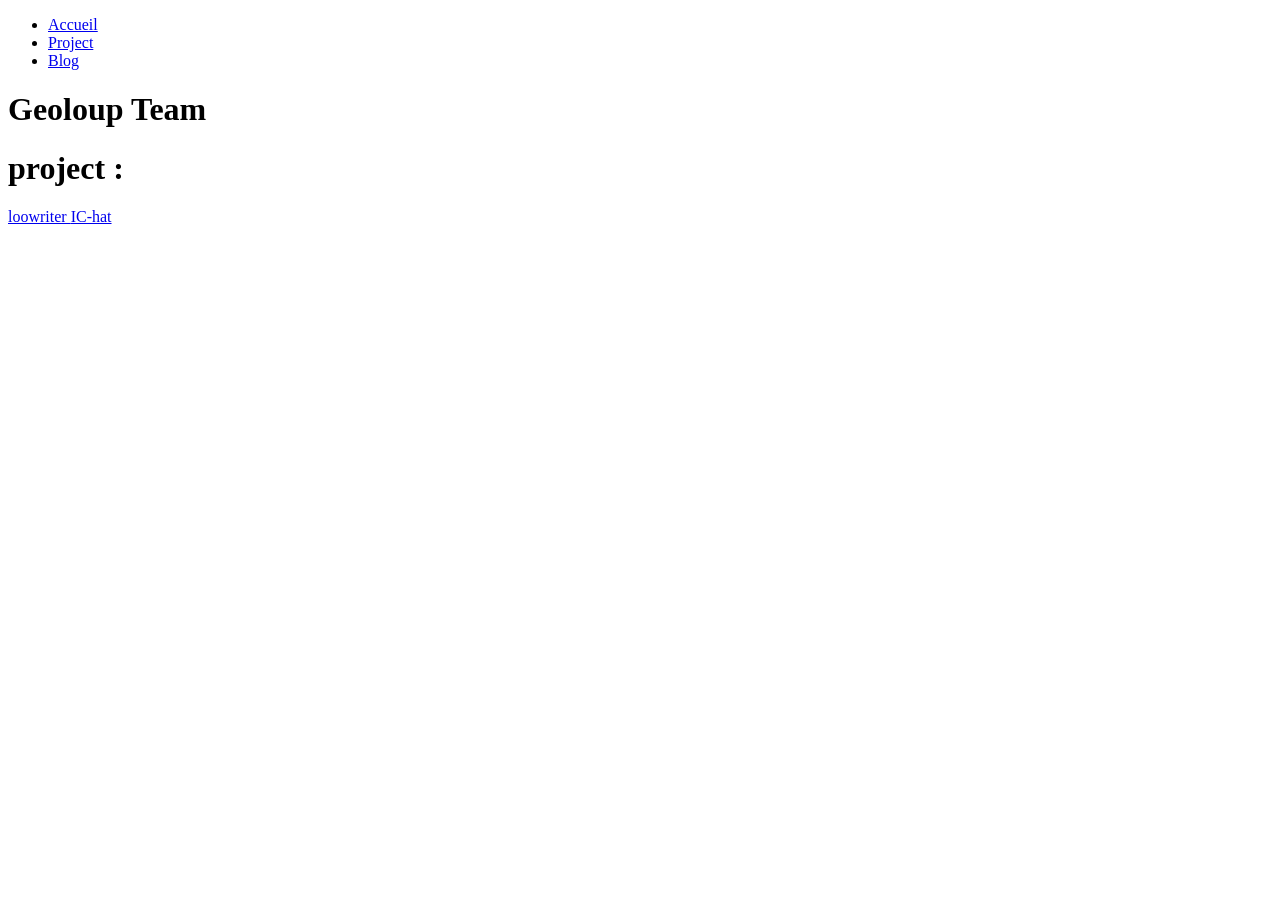
==== blog/index.html @ bdd1e913 "add last project and blog" ====
<!DOCTYPE html>
<html lang="fr">
    <head>
        <meta charset="UTF-8">
        <meta http-equiv="X-UA-Compatible" content="IE=edge">
        <meta name="viewport" content="width=device-width, initial-scale=1.0">
        <link rel="stylesheet" href="style.css">
        <title>Geoloup Team</title>
    </head>
    <body>
        <div class="navBar">
            <ul>
                <li class="active">
                    <a href="index">
                        Accueil
                    </a>
                </li>

                <li>
                    <a href="project">
                        Project
                    </a>
                </li>

                <li>
                    <a href="blog">
                        Blog
                    </a>
                </li>
            </ul>
        </div>
        <div class="titre">
            <h1>Geoloup Team</h1>
        </div>
        <div class="text">
            <h1 class="texta">project : </h1>
        </div>
        <div class="bouton">
            <a class="btn" alt="loowriter" href="https://github.geoloup.com/">
                loowriter
            </a>
            <a class="btn" alt="Ic-hat" href="https://chat.geoloup.com">
                IC-hat
            </a>
        </div>
    </body>
</html>
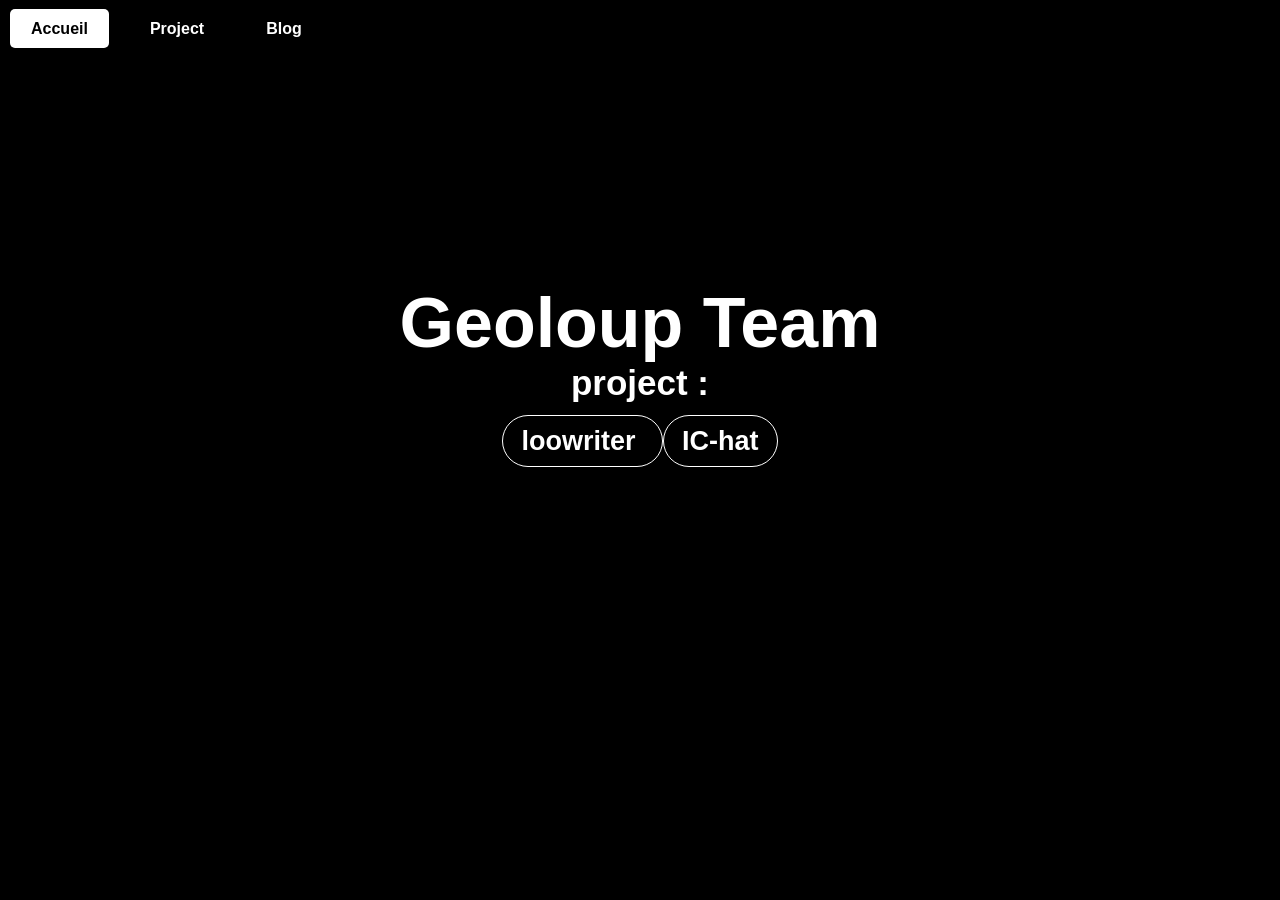
==== commit 156c443e: "d" ====
--- a/blog/index.html
+++ b/blog/index.html
@@ -4,7 +4,7 @@
         <meta charset="UTF-8">
         <meta http-equiv="X-UA-Compatible" content="IE=edge">
         <meta name="viewport" content="width=device-width, initial-scale=1.0">
-        <link rel="stylesheet" href="style.css">
+        <link rel="stylesheet" href="../style.css">
         <title>Geoloup Team</title>
     </head>
     <body>
--- a/style.css
+++ b/style.css
@@ -0,0 +1,109 @@
+* {
+    padding: 0;
+    margin: 0;
+    box-sizing: border-box;
+    font-family: 'Roboto', sans-serif;
+    font-weight: 600;
+}
+body  {
+    background:black;
+    margin:0;
+}
+.logo a {
+    padding: 0px 20px;
+    border: 1px solid transparent;
+    height: 10px;
+    width: 10px;
+    text-transform: uppercase;
+    text-decoration: none;
+}
+
+ul {
+    list-style: none;
+    float: left;
+    display: flex;
+    margin-top: 20px;
+}
+
+ul li a {
+    text-decoration: none;
+    color: #fff;
+    padding: 10px 20px;
+    border: 1px solid transparent;
+    margin: 10px;
+    border-radius: 5px;
+    transition: 0.6s ease;
+    cursor: pointer;
+}
+
+ul li a:hover {
+    background: #fff;
+    color: #000;
+    border-radius: 10px;
+}
+
+ul li.active a {
+    background: #fff;    
+    color: #000;
+}
+
+.navBar {
+    width: 100vw;
+    height: 58px;
+}
+
+.titre {
+    text-align: center;
+    margin-top: 25vh;
+}
+.text {
+    text-align: center;
+}
+.texta {
+    color: #fff;
+    font-size: 35px;
+}
+.titre h1 {
+    color: #fff;
+    font-size: 70px;
+}
+
+.bouton {
+    height: auto;
+    text-align: center;
+    margin-top: 23px;
+}
+.bouton a {
+    border: 1px solid #fff;
+    border-radius: 50px;
+    text-decoration: none;
+    color:white;
+    font-size: 27px;
+    padding: 10px 18.5px;
+    margin-bottom:15px;
+}
+
+.btn {
+    transition: 00.6s ease;
+}
+
+.btn:hover {
+    background-color: #fff;
+    color: #000;
+}
+
+.project-card {
+    color:black;
+    background:white;
+    border-radius: 18px;
+    margin: 15px;
+    padding: 6px;
+}
+
+.project-date {
+    text-align: right;
+    font-size: 17px;
+}
+.project-name {
+    font-weight: bold;
+}
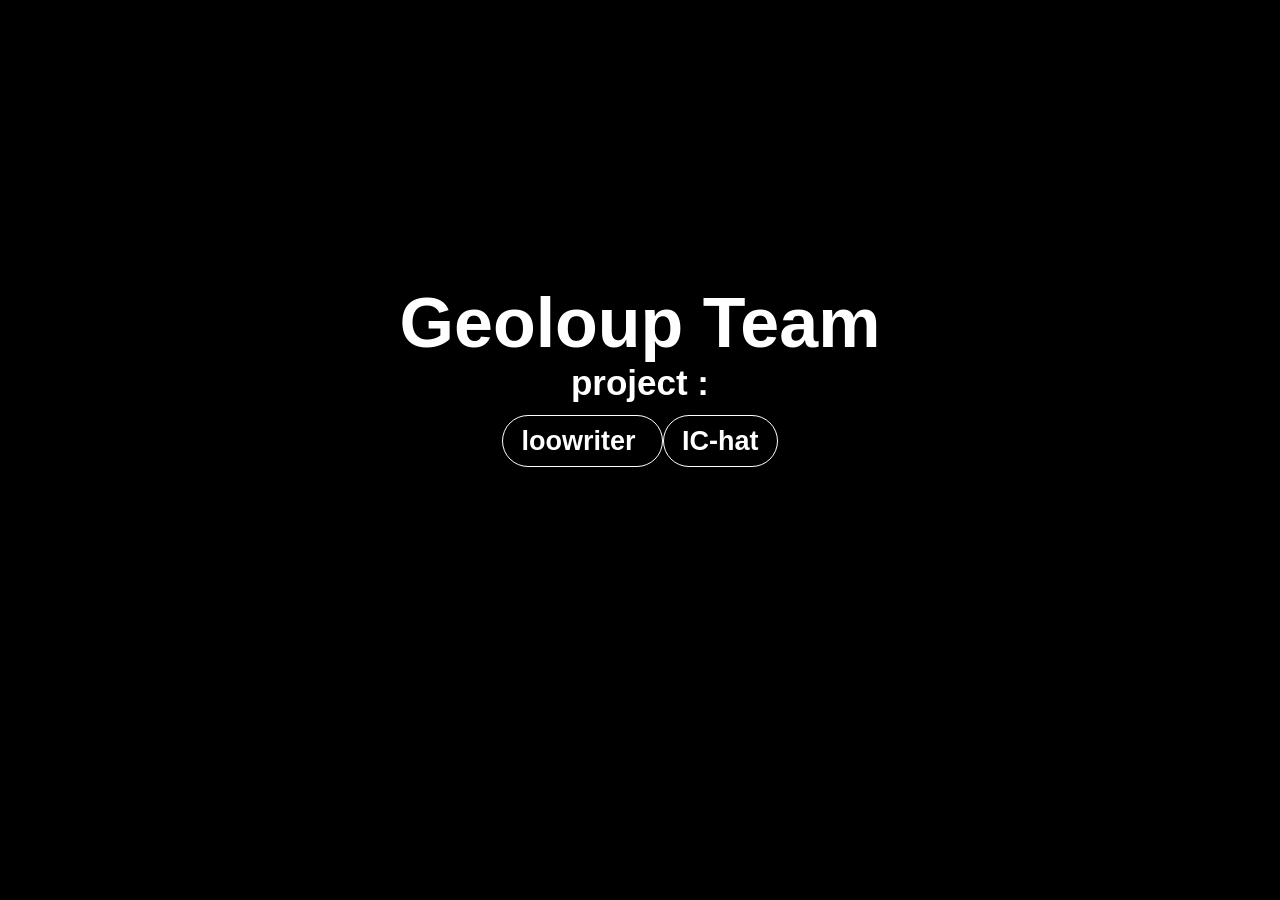
==== commit 759cecb6: "created script for the navbar" ====
--- a/blog/index.html
+++ b/blog/index.html
@@ -8,27 +8,7 @@
         <title>Geoloup Team</title>
     </head>
     <body>
-        <div class="navBar">
-            <ul>
-                <li class="active">
-                    <a href="index">
-                        Accueil
-                    </a>
-                </li>
-
-                <li>
-                    <a href="project">
-                        Project
-                    </a>
-                </li>
-
-                <li>
-                    <a href="blog">
-                        Blog
-                    </a>
-                </li>
-            </ul>
-        </div>
+        <div class="navBar" id="NavBar"></div>
         <div class="titre">
             <h1>Geoloup Team</h1>
         </div>
@@ -43,5 +23,6 @@
                 IC-hat
             </a>
         </div>
+        <script src="https://geoloup.com/navbar.js"></script>
     </body>
 </html>
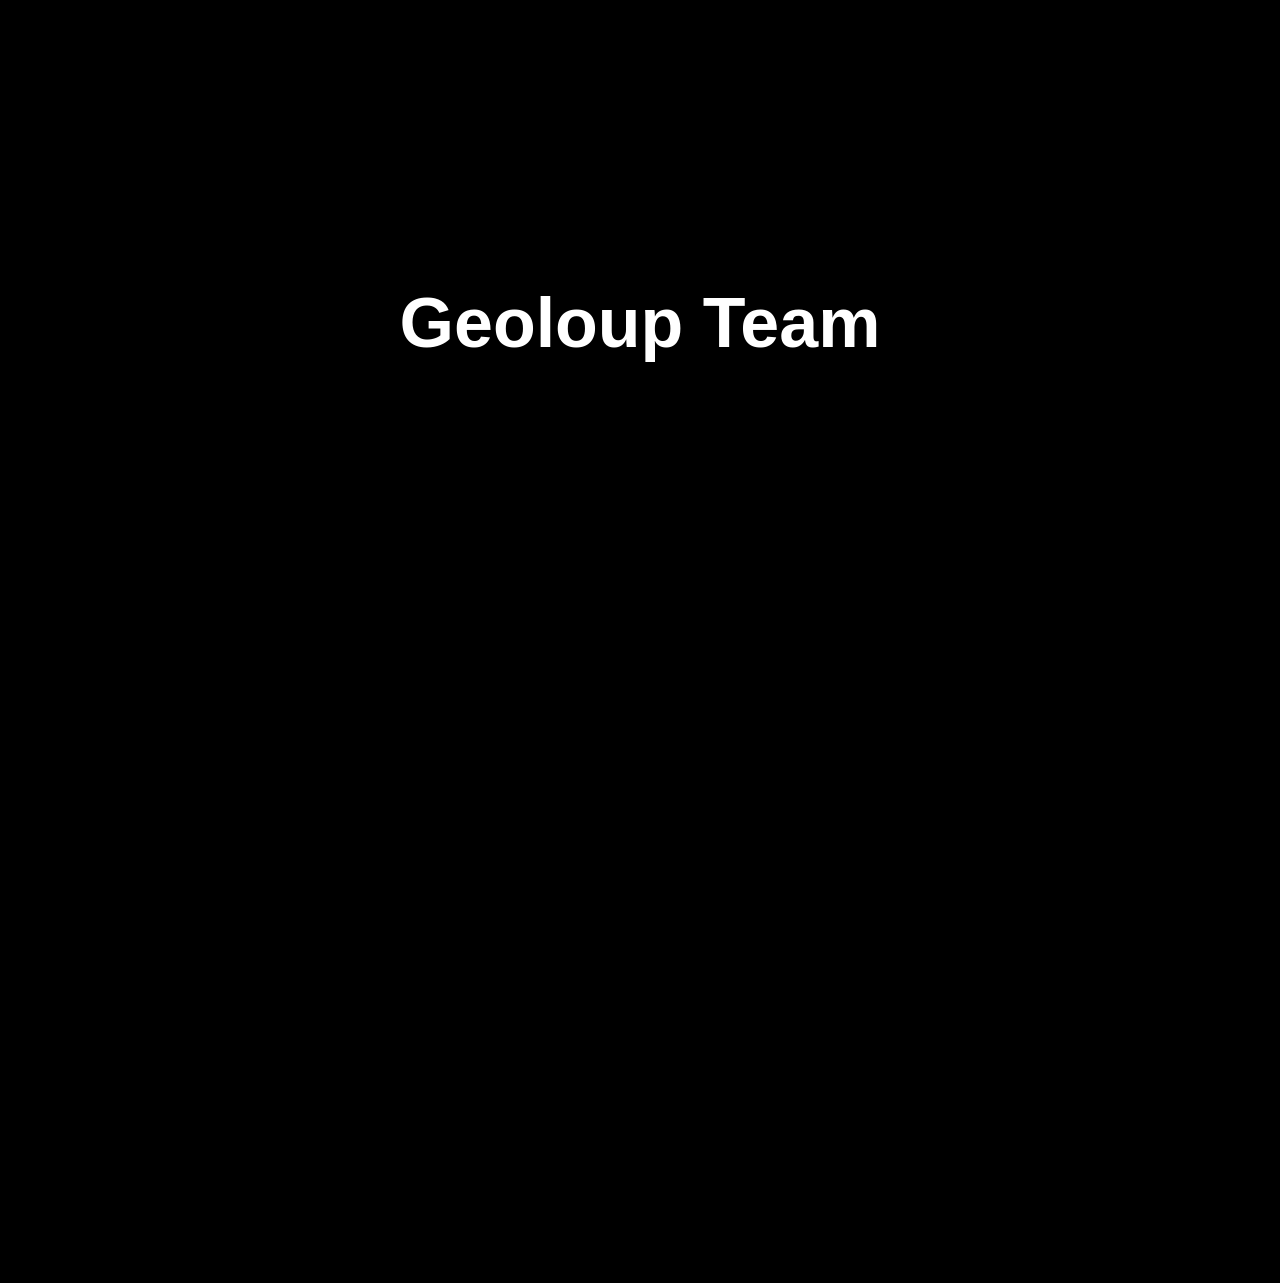
==== commit 9ad83c2c: "Restartig website coding" ====
--- a/blog/index.html
+++ b/blog/index.html
@@ -1,28 +1,65 @@
 <!DOCTYPE html>
 <html lang="fr">
-    <head>
-        <meta charset="UTF-8">
-        <meta http-equiv="X-UA-Compatible" content="IE=edge">
-        <meta name="viewport" content="width=device-width, initial-scale=1.0">
-        <link rel="stylesheet" href="../style.css">
-        <title>Geoloup Team</title>
-    </head>
-    <body>
-        <div class="navBar" id="NavBar"></div>
-        <div class="titre">
-            <h1>Geoloup Team</h1>
+
+<head>
+    <meta charset="UTF-8">
+    <meta http-equiv="X-UA-Compatible" content="IE=edge">
+    <meta name="viewport" content="width=device-width, initial-scale=1.0">
+    <link rel="stylesheet" href="../style.css">
+    <title>Geoloup Team</title>
+</head>
+
+<body>
+    <div class="navBar" id="NavBar"></div>
+    <div class="titre">
+        <h1>Geoloup Team</h1>
+    </div>
+
+    <div class="row">
+        <div class="leftcolumn">
+            <div class="card">
+                <h2>TITLE HEADING</h2>
+                <h5>Title description, Dec 7, 2017</h5>
+                <div class="fakeimg" style="height:200px;">Image</div>
+                <p>Some text..</p>
+                <p>Sunt in culpa qui officia deserunt mollit anim id est laborum consectetur adipiscing elit, sed do
+                    eiusmod tempor incididunt ut labore et dolore magna aliqua. Ut enim ad minim veniam, quis nostrud
+                    exercitation ullamco.</p>
+            </div>
+            <div class="card">
+                <h2>TITLE HEADING</h2>
+                <h5>Title description, Sep 2, 2017</h5>
+                <div class="fakeimg" style="height:200px;">Image</div>
+                <p>Some text..</p>
+                <p>Sunt in culpa qui officia deserunt mollit anim id est laborum consectetur adipiscing elit, sed do
+                    eiusmod tempor incididunt ut labore et dolore magna aliqua. Ut enim ad minim veniam, quis nostrud
+                    exercitation ullamco.</p>
+            </div>
         </div>
-        <div class="text">
-            <h1 class="texta">project : </h1>
+        <div class="rightcolumn">
+            <div class="card">
+                <h2>About Me</h2>
+                <div class="fakeimg" style="height:100px;">Image</div>
+                <p>Some text about me in culpa qui officia deserunt mollit anim..</p>
+            </div>
+            <div class="card">
+                <h3>Popular Post</h3>
+                <div class="fakeimg">Image</div><br>
+                <div class="fakeimg">Image</div><br>
+                <div class="fakeimg">Image</div>
+            </div>
+            <div class="card">
+                <h3>Follow Me</h3>
+                <p>Some text..</p>
+            </div>
         </div>
-        <div class="bouton">
-            <a class="btn" alt="loowriter" href="https://github.geoloup.com/">
-                loowriter
-            </a>
-            <a class="btn" alt="Ic-hat" href="https://chat.geoloup.com">
-                IC-hat
-            </a>
-        </div>
-        <script src="https://geoloup.com/navbar.js"></script>
-    </body>
-</html>
+    </div>
+
+    <div class="footer">
+        <h2>Footer</h2>
+    </div>
+
+    <script src="https://geoloup.com/navbar.js"></script>
+</body>
+
+</html>
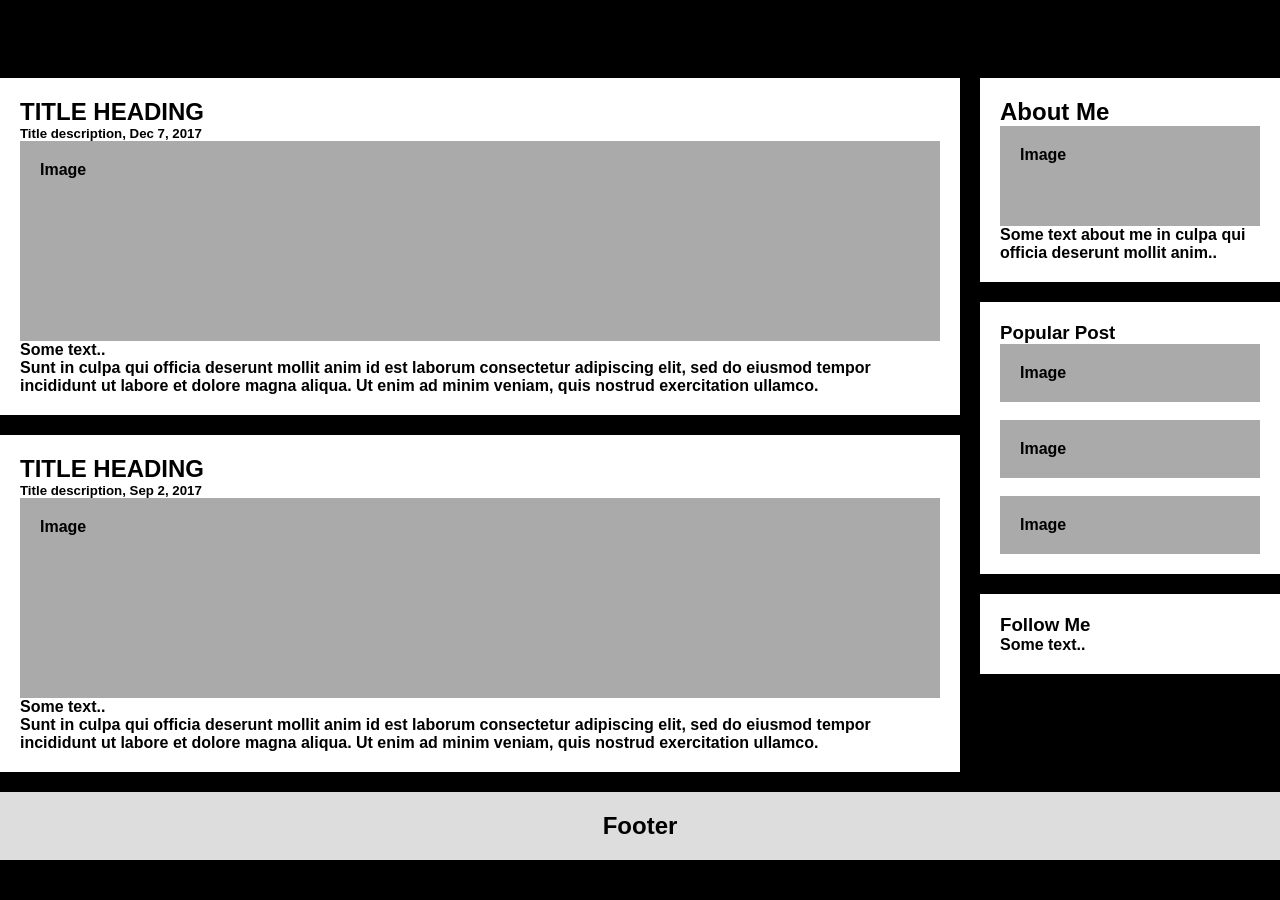
==== commit 3bc7c85f: "Working on the blog" ====
--- a/blog/index.html
+++ b/blog/index.html
@@ -6,14 +6,12 @@
     <meta http-equiv="X-UA-Compatible" content="IE=edge">
     <meta name="viewport" content="width=device-width, initial-scale=1.0">
     <link rel="stylesheet" href="../style.css">
+    <link rel="stylesheet" href="blog.css">
     <title>Geoloup Team</title>
 </head>
 
 <body>
     <div class="navBar" id="NavBar"></div>
-    <div class="titre">
-        <h1>Geoloup Team</h1>
-    </div>
 
     <div class="row">
         <div class="leftcolumn">
--- a/blog/blog.css
+++ b/blog/blog.css
@@ -0,0 +1,50 @@
+/* Create two unequal columns that floats next to each other */
+/* Left column */
+.leftcolumn {   
+    float: left;
+    width: 75%;
+  }
+  
+  /* Right column */
+  .rightcolumn {
+    float: left;
+    width: 25%;
+    padding-left: 20px;
+  }
+  
+  /* Fake image */
+  .fakeimg {
+    background-color: #aaa;
+    width: 100%;
+    padding: 20px;
+  }
+  
+  /* Add a card effect for articles */
+  .card {
+     background-color: white;
+     padding: 20px;
+     margin-top: 20px;
+  }
+  
+  /* Clear floats after the columns */
+  .row:after {
+    content: "";
+    display: table;
+    clear: both;
+  }
+  
+  /* Footer */
+  .footer {
+    padding: 20px;
+    text-align: center;
+    background: #ddd;
+    margin-top: 20px;
+  }
+  
+  /* Responsive layout - when the screen is less than 800px wide, make the two columns stack on top of each other instead of next to each other */
+  @media screen and (max-width: 800px) {
+    .leftcolumn, .rightcolumn {   
+      width: 100%;
+      padding: 0;
+    }
+  }
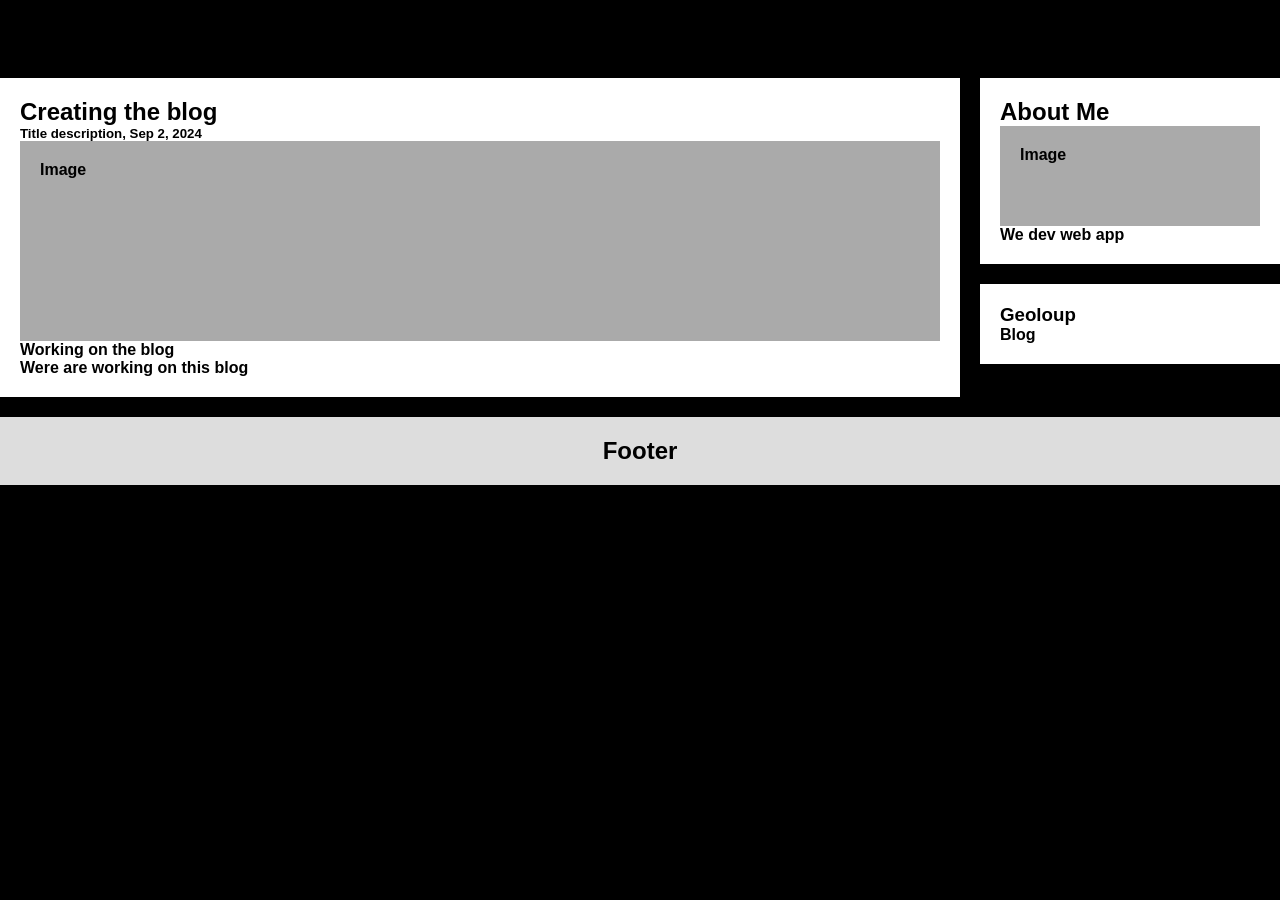
==== commit e79e78db: "Working on the blog" ====
--- a/blog/index.html
+++ b/blog/index.html
@@ -16,39 +16,22 @@
     <div class="row">
         <div class="leftcolumn">
             <div class="card">
-                <h2>TITLE HEADING</h2>
-                <h5>Title description, Dec 7, 2017</h5>
+                <h2>Creating the blog</h2>
+                <h5>Title description, Sep 2, 2024</h5>
                 <div class="fakeimg" style="height:200px;">Image</div>
-                <p>Some text..</p>
-                <p>Sunt in culpa qui officia deserunt mollit anim id est laborum consectetur adipiscing elit, sed do
-                    eiusmod tempor incididunt ut labore et dolore magna aliqua. Ut enim ad minim veniam, quis nostrud
-                    exercitation ullamco.</p>
-            </div>
-            <div class="card">
-                <h2>TITLE HEADING</h2>
-                <h5>Title description, Sep 2, 2017</h5>
-                <div class="fakeimg" style="height:200px;">Image</div>
-                <p>Some text..</p>
-                <p>Sunt in culpa qui officia deserunt mollit anim id est laborum consectetur adipiscing elit, sed do
-                    eiusmod tempor incididunt ut labore et dolore magna aliqua. Ut enim ad minim veniam, quis nostrud
-                    exercitation ullamco.</p>
+                <p>Working on the blog</p>
+                <p>Were are working on this blog</p>
             </div>
         </div>
         <div class="rightcolumn">
             <div class="card">
                 <h2>About Me</h2>
                 <div class="fakeimg" style="height:100px;">Image</div>
-                <p>Some text about me in culpa qui officia deserunt mollit anim..</p>
+                <p>We dev web app</p>
             </div>
             <div class="card">
-                <h3>Popular Post</h3>
-                <div class="fakeimg">Image</div><br>
-                <div class="fakeimg">Image</div><br>
-                <div class="fakeimg">Image</div>
-            </div>
-            <div class="card">
-                <h3>Follow Me</h3>
-                <p>Some text..</p>
+                <h3>Geoloup</h3>
+                <p>Blog</p>
             </div>
         </div>
     </div>
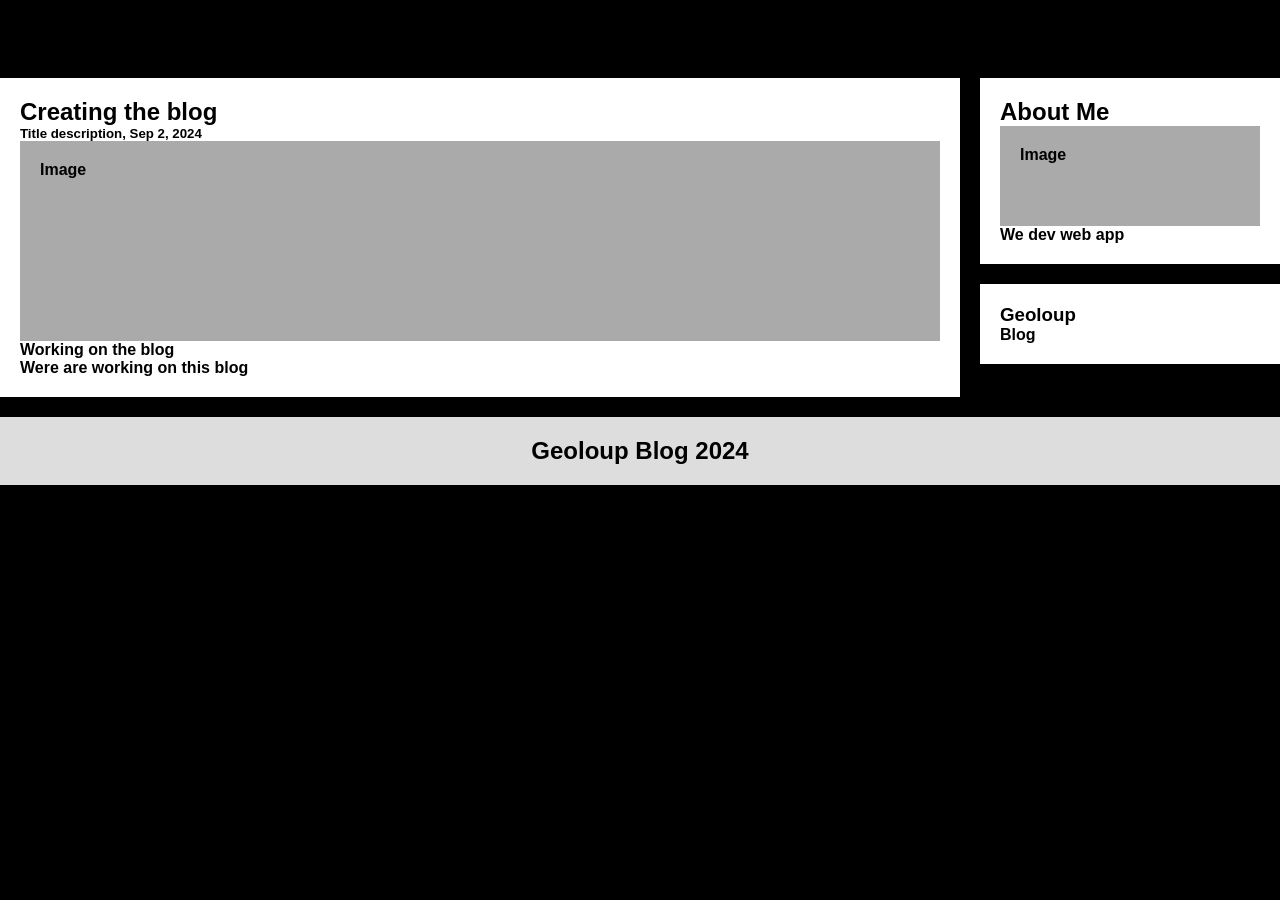
==== commit bab842c4: "Working on the blog" ====
--- a/blog/index.html
+++ b/blog/index.html
@@ -37,7 +37,7 @@
     </div>
 
     <div class="footer">
-        <h2>Footer</h2>
+        <h2>Geoloup Blog 2024</h2>
     </div>
 
     <script src="https://geoloup.com/navbar.js"></script>
